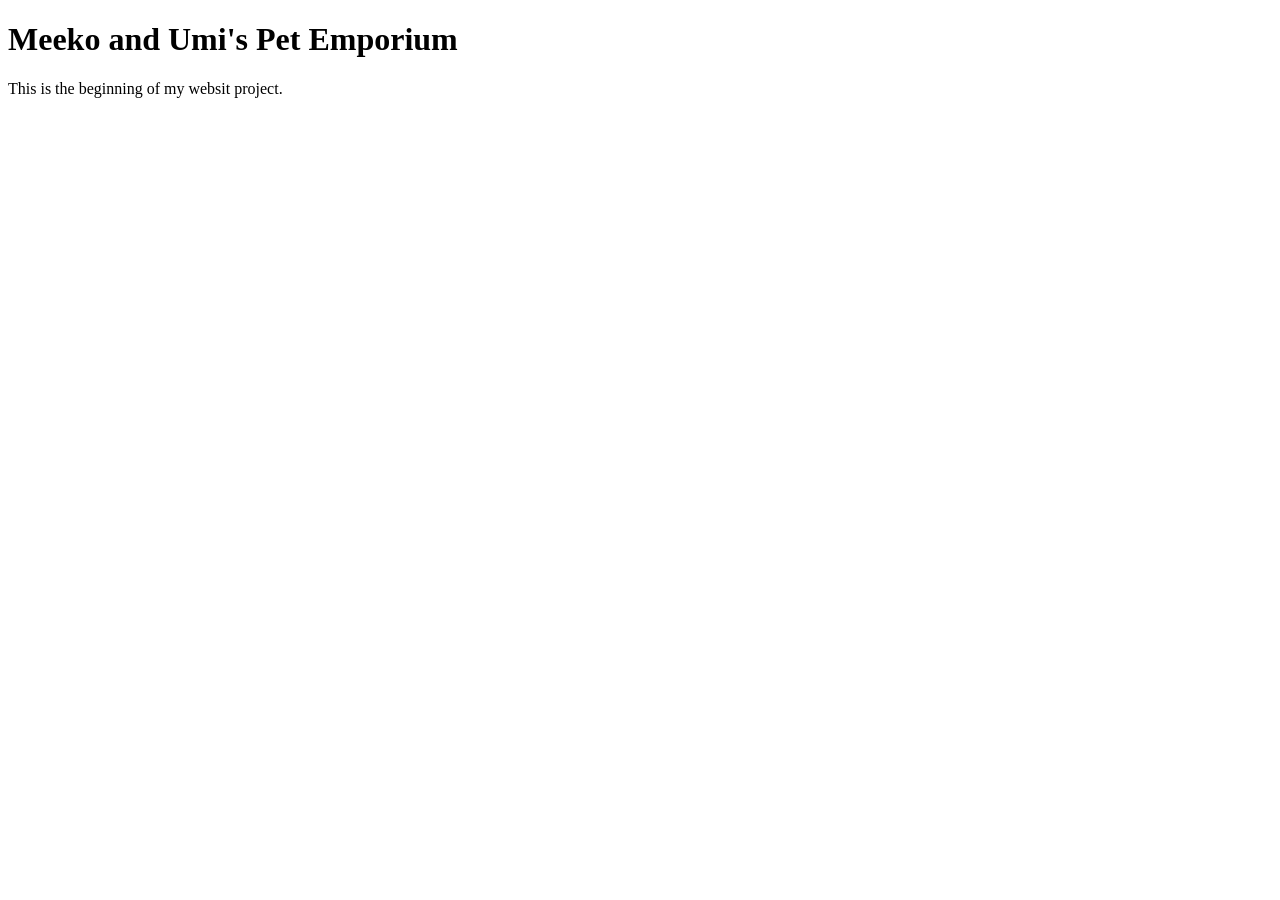
==== index.html @ a7bf0786 "Create index.html for pet emporium website Initial HTML structure for the pet emporium website." ====
<!DOCTYPE html>
<html lang ="eng">
  <head>
    <meta charset="utf-8">
    <title>Meeko and Umi's Pet Emporium</title>
  </head>
  <body>
    <!--Created by Kelsey Marison on 9/17/2026-->
    <h1>Meeko and Umi's Pet Emporium</h1>
    <p> This is the beginning of my websit project.</p>
  </body>
</html>
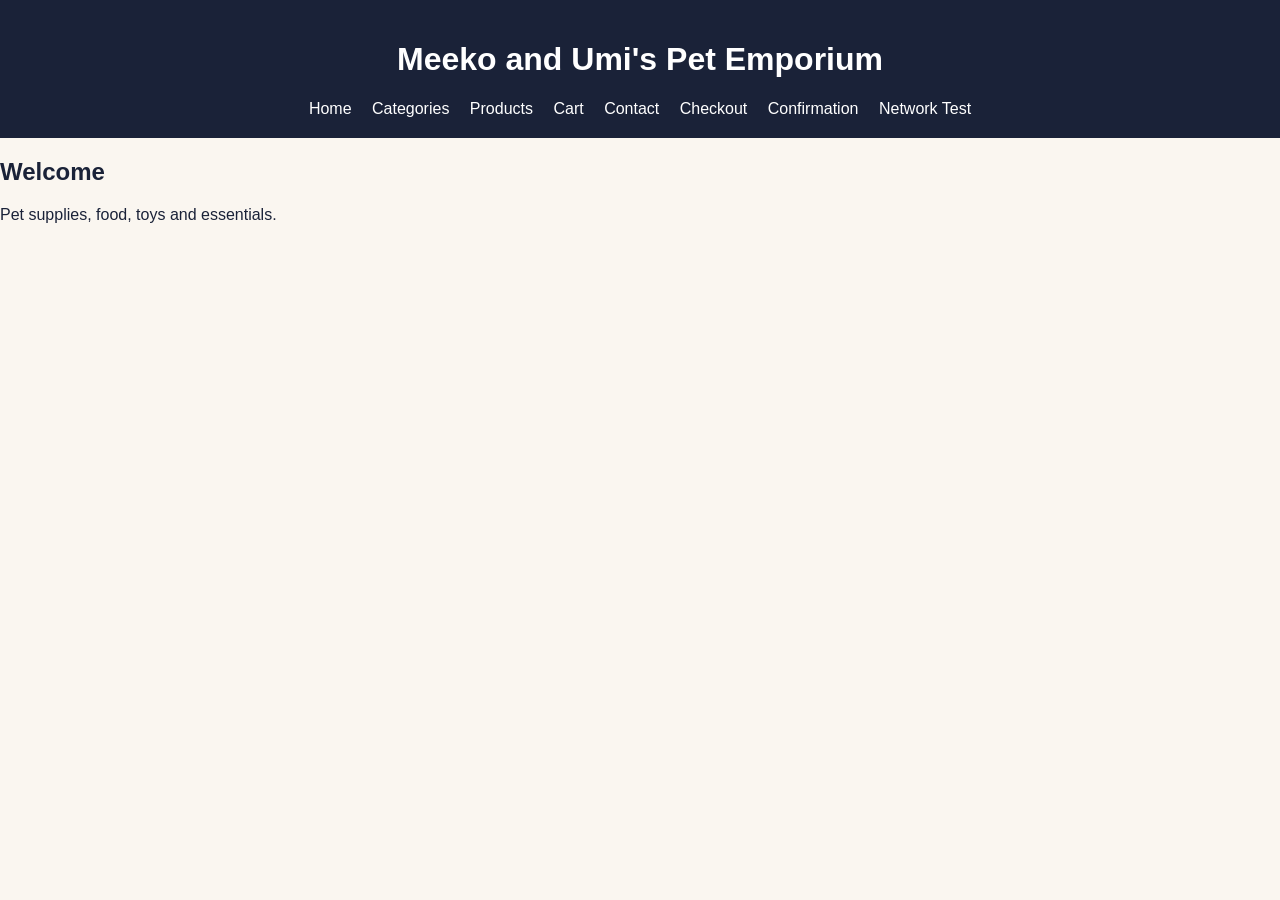
==== commit 3d6c01ad: "Final Website upload" ====
--- a/index.html
+++ b/index.html
@@ -1,12 +1,26 @@
 <!DOCTYPE html>
-<html lang ="eng">
-  <head>
-    <meta charset="utf-8">
-    <title>Meeko and Umi's Pet Emporium</title>
-  </head>
-  <body>
-    <!--Created by Kelsey Marison on 9/17/2026-->
-    <h1>Meeko and Umi's Pet Emporium</h1>
-    <p> This is the beginning of my websit project.</p>
-  </body>
-</html>
+<html>
+    <head>
+        <link rel="stylesheet" href="styles.css">
+        <title>Home</title>
+    </head>
+    <body>
+        <header>
+            <h1>Meeko and Umi's Pet Emporium</h1>
+            <nav>
+                <a href="index.html">Home</a>
+                <a href="navigation.html">Categories</a>
+                <a href="products.html">Products</a>
+                <a href="cart.html">Cart</a>
+                <a href="contact.html">Contact</a>
+                <a href="checkout.html">Checkout</a>
+                <a href="confirmation.html">Confirmation</a>
+                        <a href="network-test.html">Network Test</a>
+        </nav>
+        </header>
+        <main>
+            <h2>Welcome</h2>
+            <p>Pet supplies, food, toys and essentials.</p>
+        </main>
+    </body>
+    </html>
--- a/styles.css
+++ b/styles.css
@@ -0,0 +1,187 @@
+body{
+    font-family:Arial;
+    background:#FAF6F0;
+    color:#1A2238;
+    margin:0;
+}
+
+header{
+    background:#1A2238;
+    color:#fff;
+    padding:20px;
+    text-align:center;
+}
+
+nav a{
+    color:#fff;
+    margin:0 8px;
+}
+
+.grid{
+    display:grid;
+    grid-template-columns:repeat(auto-fit,minmax(250px,1fr));
+    gap:20px;
+    padding:20px;
+}
+
+.card{
+    background:#fff;
+    padding:15px;
+    border-radius:10px;
+    box-shadow:0 2px 8px rgba(0,0,0,.15);
+    text-decoration:none;
+    color:#1A2238;
+}
+
+button{
+    background:#FF5A5F;
+    color:white;
+    border:none;
+    padding:10px;
+}
+
+button:hover{
+    cursor:pointer;
+}
+
+button:disabled{
+    background:#999;
+    cursor:not-allowed;
+}
+
+input,
+textarea{
+    display:block;
+    width:95%;
+    margin:8px;
+    padding:10px;
+}
+
+.product-image{
+    width:100%;
+    height:220px;
+    object-fit:contain;
+    margin-bottom:10px;
+}
+
+#total{
+    padding:20px;
+    font-size:24px;
+}
+nav a{
+    color:#fff;
+    margin:0 8px;
+    text-decoration:none;
+}
+
+nav a:hover{
+    text-decoration:underline;
+}
+
+.card:hover{
+    transform:translateY(-2px);
+    transition:0.2s;
+}
+
+/* Network Connection Test */
+.network-test{
+    max-width:900px;
+    margin:40px auto;
+    padding:0 20px 40px;
+}
+
+.network-card{
+    background:#fff;
+    padding:28px;
+    border-radius:14px;
+    box-shadow:0 2px 10px rgba(0,0,0,.15);
+}
+
+.network-card-header{
+    display:flex;
+    align-items:flex-start;
+    justify-content:space-between;
+    gap:20px;
+    margin-bottom:25px;
+}
+
+.network-card-header h2{
+    margin:0 0 6px;
+}
+
+.network-card-header p{
+    margin:0;
+    color:#596273;
+}
+
+.connection-status{
+    display:inline-block;
+    padding:7px 12px;
+    border-radius:999px;
+    font-size:12px;
+    font-weight:bold;
+    letter-spacing:.5px;
+    background:#eee;
+}
+
+.connection-status.connected{
+    background:#dff4e4;
+    color:#216e39;
+}
+
+.connection-status.local{
+    background:#fff0d9;
+    color:#8a5a00;
+}
+
+.network-details{
+    display:grid;
+    grid-template-columns:repeat(2,minmax(0,1fr));
+    gap:16px;
+}
+
+.network-detail{
+    border:1px solid #e1e4ea;
+    border-radius:10px;
+    padding:18px;
+    background:#FAF6F0;
+}
+
+.network-label{
+    display:block;
+    font-size:13px;
+    color:#596273;
+    margin-bottom:8px;
+}
+
+.network-detail strong{
+    display:block;
+    font-size:18px;
+    overflow-wrap:anywhere;
+}
+
+.network-card button{
+    margin-top:22px;
+}
+
+.network-note{
+    margin:20px 0 0;
+    color:#596273;
+    font-size:13px;
+    line-height:1.5;
+}
+
+@media (max-width:650px){
+    .network-card-header,
+    .network-details{
+        display:block;
+    }
+
+    .connection-status{
+        margin-top:15px;
+    }
+
+    .network-detail{
+        margin-bottom:12px;
+    }
+}
